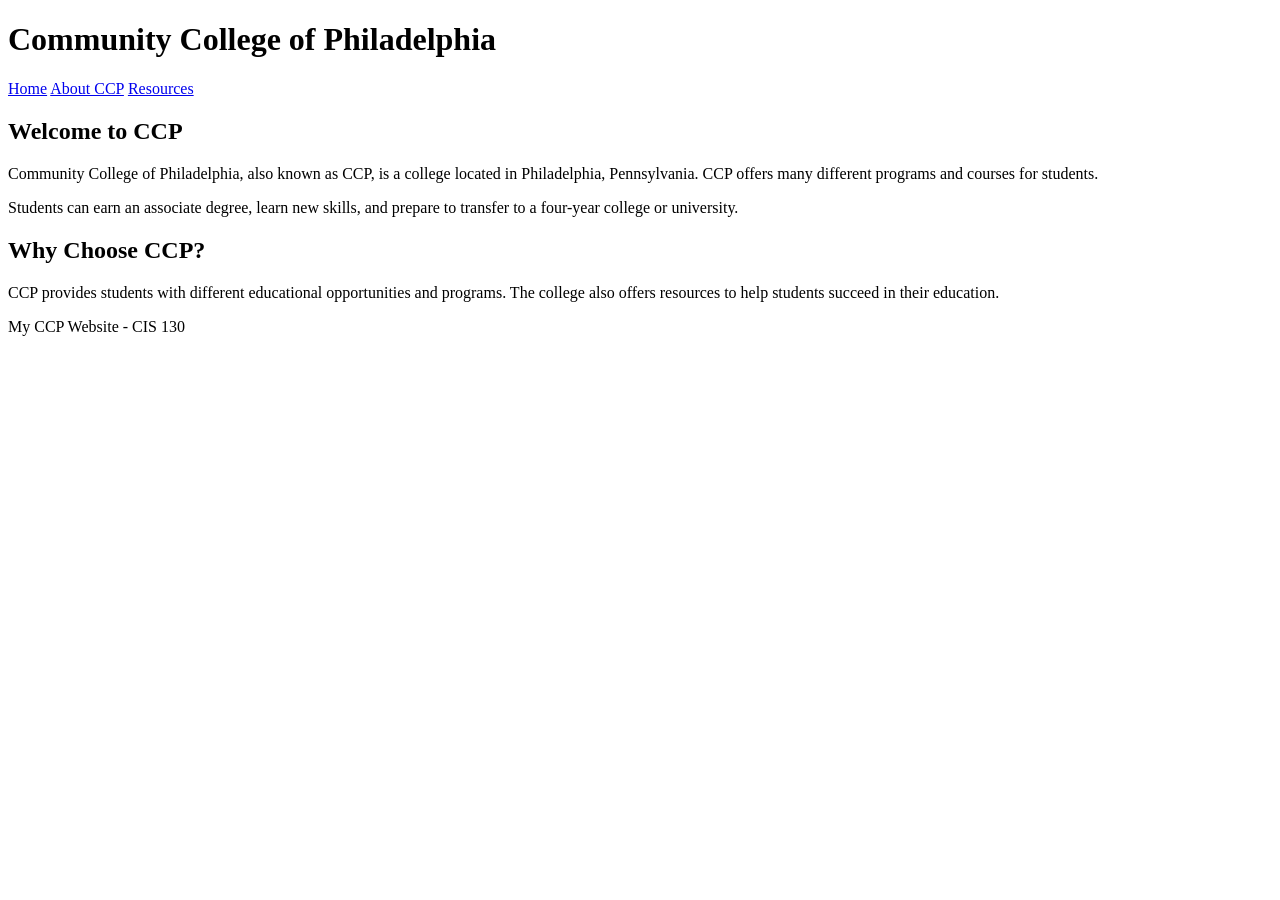
==== index.html @ 86482b7d "Add files via upload" ====
<!DOCTYPE html>
<head>
    <meta charset="UTF-8">
    <title>Community College of Philadelphia</title>
    <link rel="stylesheet" href="css/styles.css">
</head>
<body>
    <header>
        <h1>Community College of Philadelphia</h1>
        <nav>
            <a href="index.html">Home</a>
            <a href="about.html">About CCP</a>
            <a href="resources.html">Resources</a>
        </nav>
    </header>
    <main>
        <section>
            <h2>Welcome to CCP</h2>
            <p>
                Community College of Philadelphia, also known as CCP,
                is a college located in Philadelphia, Pennsylvania.
                CCP offers many different programs and courses for students.
            </p>
            <p class="highlight">
                Students can earn an associate degree, learn new skills,
                and prepare to transfer to a four-year college or university.
            </p>
        </section>
        <section>
            <h2>Why Choose CCP?</h2>
            <p>
                CCP provides students with different educational opportunities
                and programs. The college also offers resources to help students
                succeed in their education.
            </p>
        </section>
    </main>
    <footer>
        <p class="note">My CCP Website - CIS 130</p>
    </footer>
</body>
</html>
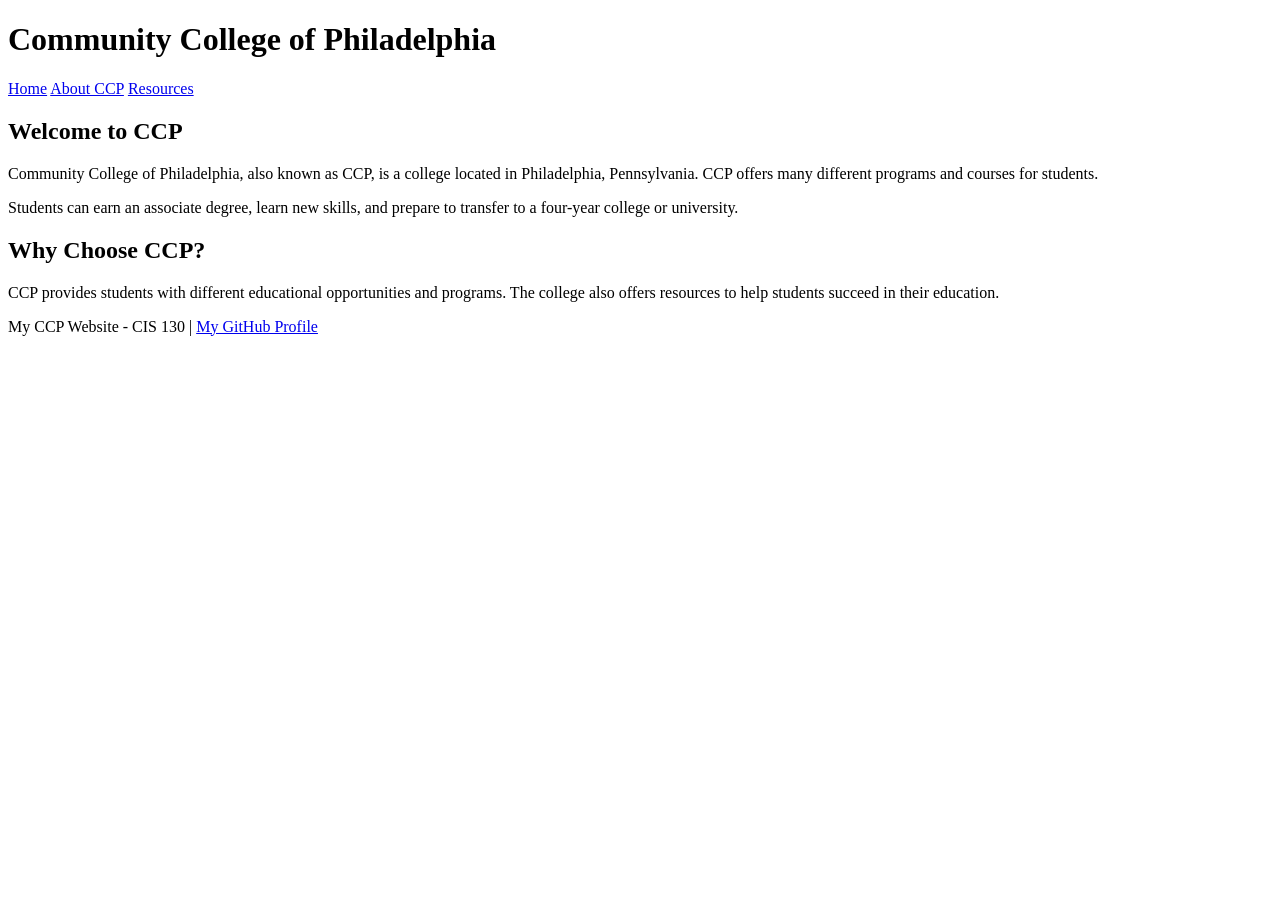
==== commit 9cb6e66b: "Refactor main content and update footer with GitHub link Updated main section and footer for better " ====
--- a/index.html
+++ b/index.html
@@ -13,8 +13,8 @@
             <a href="resources.html">Resources</a>
         </nav>
     </header>
-    <main>
-        <section>
+    <main id="main-content">
+        <section class="card">
             <h2>Welcome to CCP</h2>
             <p>
                 Community College of Philadelphia, also known as CCP,
@@ -26,7 +26,7 @@
                 and prepare to transfer to a four-year college or university.
             </p>
         </section>
-        <section>
+        <section class="card">
             <h2>Why Choose CCP?</h2>
             <p>
                 CCP provides students with different educational opportunities
@@ -36,7 +36,10 @@
         </section>
     </main>
     <footer>
-        <p class="note">My CCP Website - CIS 130</p>
+        <p class="note">
+            My CCP Website - CIS 130 | 
+            <a href="https://github.com/faannyy2" target="_blank">My GitHub Profile</a>
+        </p>
     </footer>
 </body>
 </html>
